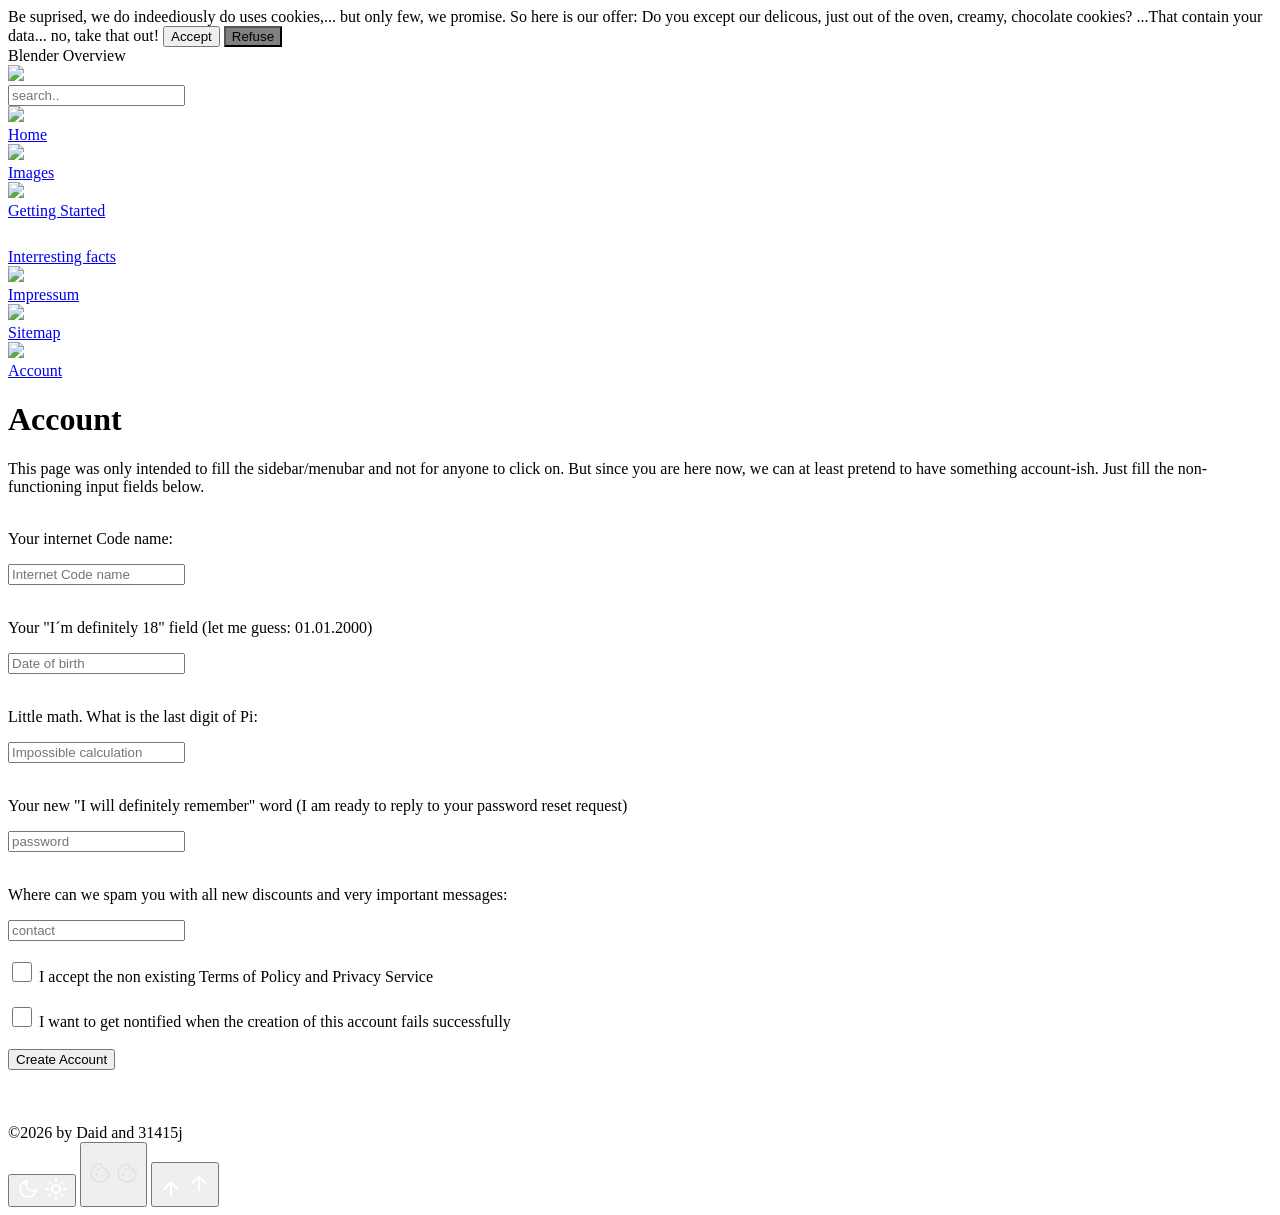
==== account.html @ ffae478b "Added an Nice Facts Page (P030N1N9)" ====
<!DOCTYPE html>
<html lang="en">
<head>
	<meta charset="utf-8">
	<meta name="viewport" content="width=device-width, initial-scale=1">

	<title>Blender basic - sitemap</title>

	<link rel="stylesheet" href="css/style.css">
	
	<!-- addad a basic favicon, doesn't work on safari on local files  :-(-->
	<link rel="icon" type="image/png" href="Icons/favicon.png">




	<!-- Google Font stuff: -->
	<link rel="stylesheet" href="https://fonts.googleapis.com/css?family=Audiowide">

	<link rel="preconnect" href="https://fonts.googleapis.com">
	<link rel="preconnect" href="https://fonts.gstatic.com" crossorigin>
	<link href="https://fonts.googleapis.com/css2?family=Chakra+Petch" rel="stylesheet">
	<link href="https://fonts.googleapis.com/css2?family=Ubuntu+Mono" rel="stylesheet">
	<link rel="stylesheet" href="https://fonts.googleapis.com/css?family=Ubuntu|Lora">

	
	


</head>
 
<body class="darkmode">

	<div class="cookie-banner">
		Be suprised, we do indeediously do uses cookies,... but only few, we promise. So here is our offer: Do you except our delicous, just out of the oven, creamy, chocolate cookies? ...That contain your data... no, take that out!
		<button class="cookie_accept">Accept</button>
		<button class="cookie-refuse" style="background-color: grey; " onclick="refuse_cookie_banner()">Refuse</button>
	</div>

	<header>

		<div class="heading">
			Blender Overview

		</div>

	</header>

	<div class="menubar">
		<a>
		<div class="menubar-element">

				
				<div class="icon">
					<div class="search" onclick="search()">
						<img src="Icons/search_24dp_E3E3E3_FILL0_wght400_GRAD0_opsz24.svg">
					</div>
				</div>
				

				<div class="menubar-element-title">
					<!-- oninput="cookie_sign()" onkeydown="cookie_sign()" onblur="cookie_sign()" onfocus="cookie_sign()"-->
					<input type="text" placeholder="search.." @keydown.escape="search = false"></input>
				</div>


		</div>
		</a>
		<a href="index.html">
			<div class="menubar-element">


				<div class="icon">
					<img src="Icons/home_24dp_E3E3E3_FILL0_wght400_GRAD0_opsz24.svg">
				</div>
				

				<div class="menubar-element-title">
					Home
				</div>


			</div>
		</a>
		
		<a href="images.html">
			<div class="menubar-element">
				<div class="icon">
					<img src="Icons/image_24dp_E3E3E3_FILL0_wght400_GRAD0_opsz24.svg">
				</div>
				<div class="menubar-element-title">
					Images
				</div>
			</div>
		</a>

		
		<a href="start.html">
			<div class="menubar-element">
				<div class="icon">
					<img src="Icons/rocket_launch_24dp_FFFFFF_FILL0_wght400_GRAD0_opsz24.svg">
				</div>
				<div class="menubar-element-title">
					Getting Started
				</div>
			</div>
		</a>

		<a href="didYouKnow.html">
			<div class="menubar-element">
				<div class="icon">
					<img src="Icons/raven_24dp_FFFFFF_FILL0_wght400_GRAD0_opsz24.svg">
				</div>
				<div class="menubar-element-title">
					Interresting facts
				</div>
			</div>
		</a>
		<a href="impressum.html">
			<div class="menubar-element">
				<div class="icon">
					<img src="Icons/contacts_24dp_E3E3E3_FILL0_wght400_GRAD0_opsz24.svg">
				</div>
				<div class="menubar-element-title">
					Impressum
				</div>
			</div>
		</a>
		<a href="sitemap.html">
			<div class="menubar-element">
				<div class="icon">
					<img src="Icons/automation_24dp_FFFFFF_FILL0_wght400_GRAD0_opsz24.svg">
				</div>
				<div class="menubar-element-title">
					Sitemap
				</div>
			</div>
		</a>

		<a href="account.html" >
			<div class="menubar-element" style="position: relative; bottom: 0px;">
				<div class="icon">
					<img src="Icons/account_circle_24dp_E3E3E3_FILL0_wght400_GRAD0_opsz24.svg">
				</div>
				<div class="menubar-element-title">
					Account
				</div>
			</div>
		</a>
		
		


	</div>




	<div class="content">
		<div w3-include-html="start.html"></div> 

		<div class="test-accent">
			<h1>
				Account
			</h1>
			<h3>
				
			</h3>
		</div>
		
		This page was only intended to fill the sidebar/menubar and not for anyone to click on. But since you are here now, we can at least pretend to have something account-ish. Just fill the non-functioning input fields below.
		<br>
		<br>
		<div class="account-page">
			<p>Your internet Code name:</p>
			<input placeholder="Internet Code name" id="name">
			<br><br>
			<p>Your "I´m definitely 18" field (let me guess: 01.01.2000)</p>
			<input placeholder="Date of birth" id="date">
			<br><br>
			<p>Little math. What is the last digit of Pi:</p>
			<input placeholder="Impossible calculation" id="calc">
			<br><br>
			<p>Your new "I will definitely remember" word (I am ready to reply to your password reset request)</p>
			<input placeholder="password" id="password">
			<br><br>
			<p>Where can we spam you with all new discounts and very important messages:</p>
			<input placeholder="contact" id="contact">
			<br><br>
			<input
      			type="checkbox"
      			id="privacypolicy"
      			name="privat"
      			value="privat"
				style="height: 20px; width: 20px;"
			>
    		<label for="subscribeNews">I accept the non existing Terms of Policy and Privacy Service</label>

			<br><br>
			<input
      			type="checkbox"
      			id="subscribeNews"
      			name="subscribeNews"
      			value="subscribeNews"
				style="height: 20px; width: 20px;"
			>
    		<label for="subscribeNews">I want to get nontified when the creation of this account fails successfully <!-- [makes an warning pop up when create account was pressed, that you can start to fill the fields again (empties everything even without this checked]--></label>

			<br><br>

			<button id="createAccount" onclick="createAccount()">Create Account</button>



		  </div>

		
		
		<br>
		<br>
		<br>
	
	

	<footer>

		
		©2026 by Daid and 31415j
		
		<div class="buttons">
			<button id="theme-switch" onclick="trigger_theme_switch()">
				
				<svg xmlns="http://www.w3.org/2000/svg" height="24px" viewBox="0 -960 960 960" width="24px" fill="#FFFFFF"><path d="M480-120q-151 0-255.5-104.5T120-480q0-138 90-239.5T440-838q13-2 23 3.5t16 14.5q6 9 6.5 21t-7.5 23q-17 26-25.5 55t-8.5 61q0 90 63 153t153 63q31 0 61.5-9t54.5-25q11-7 22.5-6.5T819-479q10 5 15.5 15t3.5 24q-14 138-117.5 229T480-120Zm0-80q88 0 158-48.5T740-375q-20 5-40 8t-40 3q-123 0-209.5-86.5T364-660q0-20 3-40t8-40q-78 32-126.5 102T200-480q0 116 82 198t198 82Zm-10-270Z"/></svg>
				<svg xmlns="http://www.w3.org/2000/svg" height="24px" viewBox="0 -960 960 960" width="24px" fill="#FFFFFF"><path d="M565-395q35-35 35-85t-35-85q-35-35-85-35t-85 35q-35 35-35 85t35 85q35 35 85 35t85-35Zm-226.5 56.5Q280-397 280-480t58.5-141.5Q397-680 480-680t141.5 58.5Q680-563 680-480t-58.5 141.5Q563-280 480-280t-141.5-58.5ZM80-440q-17 0-28.5-11.5T40-480q0-17 11.5-28.5T80-520h80q17 0 28.5 11.5T200-480q0 17-11.5 28.5T160-440H80Zm720 0q-17 0-28.5-11.5T760-480q0-17 11.5-28.5T800-520h80q17 0 28.5 11.5T920-480q0 17-11.5 28.5T880-440h-80ZM451.5-771.5Q440-783 440-800v-80q0-17 11.5-28.5T480-920q17 0 28.5 11.5T520-880v80q0 17-11.5 28.5T480-760q-17 0-28.5-11.5Zm0 720Q440-63 440-80v-80q0-17 11.5-28.5T480-200q17 0 28.5 11.5T520-160v80q0 17-11.5 28.5T480-40q-17 0-28.5-11.5ZM226-678l-43-42q-12-11-11.5-28t11.5-29q12-12 29-12t28 12l42 43q11 12 11 28t-11 28q-11 12-27.5 11.5T226-678Zm494 495-42-43q-11-12-11-28.5t11-27.5q11-12 27.5-11.5T734-282l43 42q12 11 11.5 28T777-183q-12 12-29 12t-28-12Zm-42-495q-12-11-11.5-27.5T678-734l42-43q11-12 28-11.5t29 11.5q12 12 12 29t-12 28l-43 42q-12 11-28 11t-28-11ZM183-183q-12-12-12-29t12-28l43-42q12-11 28.5-11t27.5 11q12 11 11.5 27.5T282-226l-42 43q-11 12-28 11.5T183-183Zm297-297Z"/></svg>

				<!-- The Auto toggle mode: <svg xmlns="http://www.w3.org/2000/svg" height="24px" viewBox="0 -960 960 960" width="24px" fill="#FFFFFF"><path d="M346-160H240q-33 0-56.5-23.5T160-240v-106l-77-78q-11-12-17-26.5T60-480q0-15 6-29.5T83-536l77-78v-106q0-33 23.5-56.5T240-800h106l78-77q12-11 26.5-17t29.5-6q15 0 29.5 6t26.5 17l78 77h106q33 0 56.5 23.5T800-720v106l77 78q11 12 17 26.5t6 29.5q0 15-6 29.5T877-424l-77 78v106q0 33-23.5 56.5T720-160H614l-78 77q-12 11-26.5 17T480-60q-15 0-29.5-6T424-83l-78-77Zm34-80 100 100 100-100h140v-140l100-100-100-100v-140H580L480-820 380-720H240v140L140-480l100 100v140h140Zm100-40q83 0 141.5-58.5T680-480q0-83-58.5-141.5T480-680v400Z"/></svg> -->
			</button>
			<button id="theme-switch" onclick="cookie_sign()" style="right: 75px;">
				<svg xmlns="http://www.w3.org/2000/svg" height="56px" viewBox="0 -960 960 960" width="24px" fill="#e3e3e3"><path d="M480-80q-83 0-156-31.5T197-197q-54-54-85.5-127T80-480q0-81 33.5-157.5t93-134.5Q266-830 348-860t180-18q15 2 23 12.5t9 28.5q2 64 47.5 109.5T716-680q21 1 32 12t12 34q2 42 25.5 69t65.5 41q14 5 21.5 14.5T880-486q2 83-29 157t-85 129.5Q712-144 638-112T480-80Zm0-80q122 0 216.5-84T800-458q-50-22-78.5-60T683-603q-77-11-132-66t-68-132q-80-2-140.5 29t-101 79.5Q201-644 180.5-587T160-480q0 133 93.5 226.5T480-160Zm0-324Zm-60-76q25 0 42.5-17.5T480-620q0-25-17.5-42.5T420-680q-25 0-42.5 17.5T360-620q0 25 17.5 42.5T420-560Zm-80 200q25 0 42.5-17.5T400-420q0-25-17.5-42.5T340-480q-25 0-42.5 17.5T280-420q0 25 17.5 42.5T340-360Zm260 40q17 0 28.5-11.5T640-360q0-17-11.5-28.5T600-400q-17 0-28.5 11.5T560-360q0 17 11.5 28.5T600-320Z"/></svg>

				<svg xmlns="http://www.w3.org/2000/svg" height="56px" viewBox="0 -960 960 960" width="24px" fill="#e3e3e3"><path d="M480-80q-83 0-156-31.5T197-197q-54-54-85.5-127T80-480q0-81 33.5-157.5t93-134.5Q266-830 348-860t180-18q15 2 23 12.5t9 28.5q2 64 47.5 109.5T716-680q21 1 32 12t12 34q2 42 25.5 69t65.5 41q14 5 21.5 14.5T880-486q2 83-29 157t-85 129.5Q712-144 638-112T480-80Zm0-80q122 0 216.5-84T800-458q-50-22-78.5-60T683-603q-77-11-132-66t-68-132q-80-2-140.5 29t-101 79.5Q201-644 180.5-587T160-480q0 133 93.5 226.5T480-160Zm0-324Zm-60-76q25 0 42.5-17.5T480-620q0-25-17.5-42.5T420-680q-25 0-42.5 17.5T360-620q0 25 17.5 42.5T420-560Zm-80 200q25 0 42.5-17.5T400-420q0-25-17.5-42.5T340-480q-25 0-42.5 17.5T280-420q0 25 17.5 42.5T340-360Zm260 40q17 0 28.5-11.5T640-360q0-17-11.5-28.5T600-400q-17 0-28.5 11.5T560-360q0 17 11.5 28.5T600-320Z"/></svg>
				<!-- The Auto toggle mode: <svg xmlns="http://www.w3.org/2000/svg" height="24px" viewBox="0 -960 960 960" width="24px" fill="#FFFFFF"><path d="M346-160H240q-33 0-56.5-23.5T160-240v-106l-77-78q-11-12-17-26.5T60-480q0-15 6-29.5T83-536l77-78v-106q0-33 23.5-56.5T240-800h106l78-77q12-11 26.5-17t29.5-6q15 0 29.5 6t26.5 17l78 77h106q33 0 56.5 23.5T800-720v106l77 78q11 12 17 26.5t6 29.5q0 15-6 29.5T877-424l-77 78v106q0 33-23.5 56.5T720-160H614l-78 77q-12 11-26.5 17T480-60q-15 0-29.5-6T424-83l-78-77Zm34-80 100 100 100-100h140v-140l100-100-100-100v-140H580L480-820 380-720H240v140L140-480l100 100v140h140Zm100-40q83 0 141.5-58.5T680-480q0-83-58.5-141.5T480-680v400Z"/></svg> -->
			</button>
			<button id="theme-switch" onclick="top_function()" id="up_button" style="right: 135px;">
				<svg xmlns="http://www.w3.org/2000/svg" height="24px" viewBox="0 -960 960 960" width="24px" fill="#FFFFFF"><path d="M440-647 244-451q-12 12-28 11.5T188-452q-11-12-11.5-28t11.5-28l264-264q6-6 13-8.5t15-2.5q8 0 15 2.5t13 8.5l264 264q11 11 11 27.5T772-452q-12 12-28.5 12T715-452L520-647v447q0 17-11.5 28.5T480-160q-17 0-28.5-11.5T440-200v-447Z"/></svg>

				<svg xmlns="http://www.w3.org/2000/svg" height="36px" viewBox="0 -960 960 960" width="24px" fill="#FFFFFF"><path d="M440-647 244-451q-12 12-28 11.5T188-452q-11-12-11.5-28t11.5-28l264-264q6-6 13-8.5t15-2.5q8 0 15 2.5t13 8.5l264 264q11 11 11 27.5T772-452q-12 12-28.5 12T715-452L520-647v447q0 17-11.5 28.5T480-160q-17 0-28.5-11.5T440-200v-447Z"/></svg>
				<!-- The Auto toggle mode: <svg xmlns="http://www.w3.org/2000/svg" height="24px" viewBox="0 -960 960 960" width="24px" fill="#FFFFFF"><path d="M346-160H240q-33 0-56.5-23.5T160-240v-106l-77-78q-11-12-17-26.5T60-480q0-15 6-29.5T83-536l77-78v-106q0-33 23.5-56.5T240-800h106l78-77q12-11 26.5-17t29.5-6q15 0 29.5 6t26.5 17l78 77h106q33 0 56.5 23.5T800-720v106l77 78q11 12 17 26.5t6 29.5q0 15-6 29.5T877-424l-77 78v106q0 33-23.5 56.5T720-160H614l-78 77q-12 11-26.5 17T480-60q-15 0-29.5-6T424-83l-78-77Zm34-80 100 100 100-100h140v-140l100-100-100-100v-140H580L480-820 380-720H240v140L140-480l100 100v140h140Zm100-40q83 0 141.5-58.5T680-480q0-83-58.5-141.5T480-680v400Z"/></svg> -->
			</button>
		</div>
	</footer>




<script src="main.js"></script>


	

</body>

</html>
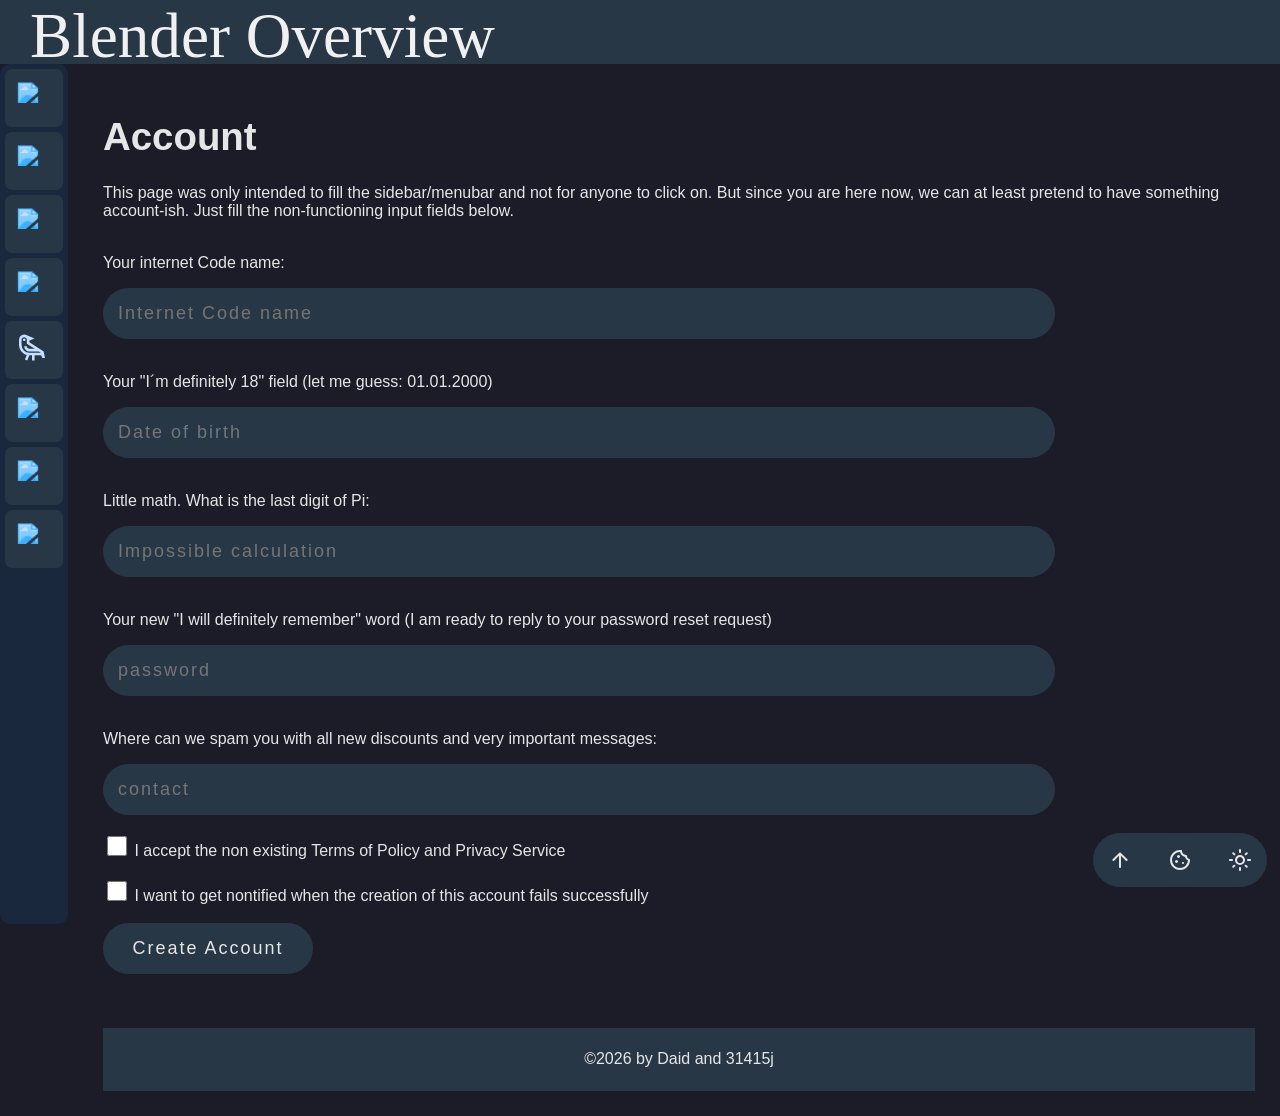
==== commit 1487396a: "Much work on the facts page." ====
--- a/account.html
+++ b/account.html
@@ -113,7 +113,7 @@
 					<img src="Icons/raven_24dp_FFFFFF_FILL0_wght400_GRAD0_opsz24.svg">
 				</div>
 				<div class="menubar-element-title">
-					Interresting facts
+					Nice facts
 				</div>
 			</div>
 		</a>
--- a/css/style.css
+++ b/css/style.css
@@ -0,0 +1,882 @@
+
+/* Google font stuff */
+/* can be deleted
+Just in case sth. is broken 
+
+.chakra-petch-light {
+  font-family: "Chakra Petch", sans-serif;
+  font-weight: 300;
+  font-style: normal;
+}
+
+.chakra-petch-regular {
+  font-family: "Chakra Petch", sans-serif;
+  font-weight: 400;
+  font-style: normal;
+}
+
+.chakra-petch-medium {
+  font-family: "Chakra Petch", sans-serif;
+  font-weight: 500;
+  font-style: normal;
+}
+
+.chakra-petch-semibold {
+  font-family: "Chakra Petch", sans-serif;
+  font-weight: 600;
+  font-style: normal;
+}
+
+.chakra-petch-bold {
+  font-family: "Chakra Petch", sans-serif;
+  font-weight: 700;
+  font-style: normal;
+}
+
+.chakra-petch-light-italic {
+  font-family: "Chakra Petch", sans-serif;
+  font-weight: 300;
+  font-style: italic;
+}
+
+.chakra-petch-regular-italic {
+  font-family: "Chakra Petch", sans-serif;
+  font-weight: 400;
+  font-style: italic;
+}
+
+.chakra-petch-medium-italic {
+  font-family: "Chakra Petch", sans-serif;
+  font-weight: 500;
+  font-style: italic;
+}
+
+.chakra-petch-semibold-italic {
+  font-family: "Chakra Petch", sans-serif;
+  font-weight: 600;
+  font-style: italic;
+}
+
+.chakra-petch-bold-italic {
+  font-family: "Chakra Petch", sans-serif;
+  font-weight: 700;
+  font-style: italic;
+}
+
+*/
+
+
+
+
+
+:root {
+	--background-color: rgb(220, 228, 235);
+	--main-color: blue();
+
+	--menubar-color-bg: rgb(205, 209, 215);
+  --menubar-color-bg-hover: rgb(150, 162, 178);
+
+	--accent-color-bg: rgb(187, 203, 218);
+	--accent-color-bg-hover: rgb(180, 196, 212);
+	--accent-color: rgb(54, 190, 248);
+  --accent-color-hover: rgb(54, 190, 248);
+
+	--text-color-heading: rgb(35, 37, 37);
+
+  
+  --text-color: rgb(10,20,30);
+  --text-color-light: rgb(10,20,30);
+  --text-color-inverted: rgb(230,230,230);
+  --text-color-box: rgb(10,20,30);
+
+  --link-color:hsl(198, 93%, 40%);
+  --link-color-hover:hsl(198, 93%, 59%);
+
+
+  --selection: rgb(28,28,40);
+  --selection-bg: rgb(240,240,240);
+
+  --transparent: rgba(255,255,255,0);
+
+
+
+	--sidebar-width: 58px;
+  --header-height: 5vw;
+
+  --border-radius-slight: 10px;
+
+  --invert-icon: 1;
+  --sepia-icon: 1;
+  --saturate-icon: 5;
+  --hue-rotate-icon: 175deg;
+
+	
+  /* Dark Mode: (later with js) */
+
+	--background-color-dark: rgb(28,28,40);
+	--main-color-dark: blue();
+
+	--menubar-color-bg-dark: rgb(25, 40, 60);
+  --menubar-color-bg-hover-dark: rgb(38, 62, 94);
+
+	--accent-color-bg-dark: rgb(40, 55, 70);
+	--accent-color-bg-hover-dark: rgb(59, 81, 103);
+	--accent-color-dark: rgb(54, 190, 248);
+  --accent-color-hover-dark: rgb(97, 202, 248);
+
+	--text-color-heading-dark: rgb(240,240,240);
+	--text-color-dark: rgb(230,230,230);
+
+
+  --selection: rgb(163, 226, 213);;
+  --selection-bg: rgb(5, 46, 47);
+
+  --transparent: rgba(255,255,255,0);
+
+
+
+
+  --border-radius-slight: 10px;
+
+  --invert-icon-dark: 0.2;
+  --sepia-icon-dark: 1;
+  --saturate-icon-dark: 5;
+  --hue-rotate-icon-dark: 175deg;
+  --overlay-color-bg: rgba(10, 20, 30, 0.9);
+
+
+
+
+
+  /*Theme colors
+  --moddeling: rgb(238, 150, 75);
+  --animation: rgb(50, 168, 82);
+  --digital-sculpting: rgb(237, 101, 74);
+  --visual-effects: rgb(237, 185, 74);
+  --rendering: rgb(188, 204, 204);
+  --compositing: rgb(98, 182, 227);
+  --motion-tracking: rgb(76, 129, 52);
+  --drawing: rgb(200, 180, 80);
+  --two-d-animation: rgb(85, 120, 180);
+  --video-editing: rgb(160, 100, 160);
+  --procedural-generation: rgb(164, 205, 62);
+  --simulation: rgb(190, 100, 43);
+  --nd: rgb(80, 180, 150);
+*/
+/*Theme colors v2*/
+
+  --saturation: 70%;
+  --luminance: 70%;
+
+  --moddeling: hsl(28, var(--saturation),var(--luminance));
+  --animation: hsl(136, var(--saturation),var(--luminance));
+  --digital-sculpting: hsl(10, var(--saturation),var(--luminance));
+  --visual-effects: hsl(41, var(--saturation),var(--luminance));
+  --rendering: hsl(180, var(--saturation),var(--luminance));
+  --compositing: hsl(201,var(--saturation),var(--luminance));
+  --motion-tracking: hsl(101, var(--saturation),var(--luminance));
+  --drawing: hsl(50, var(--saturation),var(--luminance));
+  --two-d-animation: hsl(218, var(--saturation),var(--luminance));
+  --video-editing: hsl(300, var(--saturation),var(--luminance));
+  --procedural-generation: hsl(77, var(--saturation),var(--luminance));
+  --simulation: hsl(23, var(--saturation),var(--luminance));
+  --nd: hsl(162, var(--saturation),var(--luminance));
+
+
+
+
+}
+
+.darkmode {
+		--background-color:  rgb(28,28,40);
+    --main-color: blue();
+
+    --menubar-color-bg: rgb(25, 40, 60);
+    --menubar-color-bg-hover: rgb(38, 62, 94);
+
+    --accent-color-bg: rgb(40, 55, 70);
+    --accent-color-bg-hover: rgb(59, 81, 103);
+    --accent-color: rgb(54, 190, 248);
+    --accent-color-hover: rgb(97, 202, 248);
+
+    --text-color-heading: rgb(240,240,240);
+
+    
+    --text-color: rgb(230,230,230);
+    --text-color-inverted: rgb(10,20,30);
+    --text-color-box: rgb(10,20,30);
+    --selection: rgb(28,28,40);;
+    --selection-bg: rgb(240,240,240);
+
+    --link-color:rgb(54, 190, 248);
+    --link-color-hover:hsl(198, 93%, 70%);
+
+    --transparent: rgba(255,255,255,0);
+
+
+
+
+    --border-radius-slight: 10px;
+
+    --invert-icon: 0.2;
+    --sepia-icon: 1;
+    --saturate-icon: 5;
+    --hue-rotate-icon: 175deg;
+    --overlay-color-bg: rgba(20, 30, 50, 0.6)
+}
+
+
+body{
+	background-color: var(--background-color);
+	padding: 0;
+	margin: 0;
+  transition-duration: 1.8s;
+  transition-timing-function: cubic-bezier(0.165, 0.84, 0.44, 1);
+}
+
+body::selection{
+  background-color: var(--selection-bg);
+  color: var(--selection);
+  text-shadow: 0px 0px 6px var(--accent-color);
+}
+
+
+
+/*Scrollbar*/
+::-webkit-scrollbar {
+  width: 1vh;
+}
+
+::-webkit-scrollbar:hover {
+  width: 1vh;
+}
+
+
+::-webkit-scrollbar-track {
+  background: var(--accent-color-bg);
+  border-radius: 100px;
+}
+
+::-webkit-scrollbar-track:hover {
+  background: var(--accent-color-bg);
+  border-radius: 100px;
+}
+
+
+::-webkit-scrollbar-thumb {
+  background: var(--accent-color);
+  border-radius: 80px;
+  transition-duration: 0.5s;
+}
+::-webkit-scrollbar-thumb:hover {
+  background: var(--accent-color-hover);
+  border-radius: 50px;
+
+}
+
+
+
+/* Icons */
+
+.material-symbols-rounded {
+  font-variation-settings:
+  'FILL' 0,
+  'wght' 500,
+  'GRAD' 300,
+  'opsz' 10,
+}
+
+
+
+/* Text */
+
+header .heading {
+  color: var(--text-color-heading);
+  font-size: calc( var(--header-height) - 5% );
+  text-align: left;
+  font-family: Audiowide;
+  margin: 0px;
+  padding-left: 30px;
+  padding-bottom: 10px;
+}
+
+
+.menubar .heading{
+	font-family: "Chakra Petch", Courier, monospace;
+  font-weight: 600;
+  font-style: normal;
+	font-size: 1.4vw;
+	color: var(--text-color-heading);
+}
+
+
+
+/*menubar*/
+
+.menubar{
+
+	width: var(--sidebar-width);
+	position: sticky;
+  top: 10px; 
+	float: left;
+	padding: 5px;
+	display: flex;
+	background-color: var(--menubar-color-bg);
+	flex-direction: column;
+	gap: 5px;
+	height: calc(100vh - 50px);
+	justify-content: left;
+  font-family: Ubuntu, Helvetica, sans-serif;
+  transition: 0.3s;
+  transition-delay: 0.4s;
+  border-radius: var(--border-radius-slight);
+}
+
+.menubar a{
+  border-radius: calc(var(--border-radius-slight) - 3px);
+	background-color: var(--accent-color-bg);
+	color: var(--accent-color);
+	padding: 15px;
+  display: inline-flex;
+  text-decoration: none;
+  height: 28px;
+}
+
+.menubar a .icon{
+	text-align: center;
+	filter: invert(var(--invert-icon)) sepia(var(--sepia-icon)) saturate(var(--saturate-icon)) hue-rotate(var(--hue-rotate-icon));
+  float: left;
+  vertical-align: middle;
+  display: flexbox;
+  scale: 1.3;
+}
+
+.menubar:hover a .icon .search{
+	transition-delay: 0.5s;
+  transition: 0.3s;
+}
+
+.menubar a .icon .search img{
+	transition-delay: 0.6s;
+  transition-duration: 0.4s;
+}
+
+.menubar:hover a .icon .search img{
+	background-color: rgba(4, 27, 22, 0.3);
+  border-radius: 500px;
+  padding: 2px;
+  margin: 0;
+}
+
+.menubar:hover a .icon .search img:hover{
+	background-color: rgb(53, 149, 128);
+}
+
+
+.menubar a .menubar-element-title {
+
+  transform: translateX(-180px);
+  display: inline-flex;
+  text-align: center;
+  color: rgba(0, 0, 0, 0);
+	transition-duration: 0.3s;
+  transition-delay: 400ms;
+}
+
+.menubar:hover a .menubar-element-title{
+  transform: translateX(20px);
+  display: inline-flex;
+  font-size: 24px;
+	color: var(--text-color);
+  font-family: Ubuntu, Arial, Helvetica, sans-serif;
+  text-overflow: none;
+  line-height: 1.2;
+}
+
+.menubar-element-title input{
+  background-color: var(--background-color);
+  color: var(--text-color);
+  border-radius: 30px;
+  padding: 10px;
+  border: 0;
+  position: sticky;
+  letter-spacing: 2px;
+  width: 120px;
+
+}
+
+.menubar-element:active {
+  background-color: var(--accent-color-bg-hover);   
+}
+
+
+.menubar a:hover{
+  background-color: var(--accent-color-bg-hover);   
+}
+
+
+.menubar-element-title input img{
+  margin: 0;
+  padding: 0;
+}
+
+.menubar:hover {
+  width: calc(var(--sidebar-width) + 190px );
+}
+
+/*header*/
+
+header{
+  background-color: var(--accent-color-bg);
+  height: var(--header-height);
+  width: 100%;
+}
+
+
+
+
+/*Main content */
+
+
+
+
+.content {
+	margin-left: calc(var(--sidebar-width) + 20px);
+  /*margin-top: var(--header-height);*/
+  color: var(--text-color);
+  font-family: 'Trebuchet MS', 'Lucida Sans Unicode', 'Lucida Grande', 'Lucida Sans', Arial, sans-serif;
+  padding: 25px;
+}
+
+
+.content h1 {
+  font-size: 3vw;
+}
+
+.content h2 {
+  font-size: 2vw;
+  margin: 0px;
+  margin-bottom: 10px;
+  margin-left: 0px;
+  
+}
+
+
+.content-box p{
+  line-height: 1.5;
+  max-width: 800px;
+  font-size: large;
+
+  
+  
+}
+
+.content-container{
+  display: flex;
+  flex-direction: column;
+  justify-content: center;
+  animation: appear linear;
+  animation-timeline: view();
+  animation-range: entry 0% cover 25%;
+}
+
+.content-box{
+  background-color: var(--accent-color-bg);
+  padding: 40px;
+  border-radius: 20px;
+  animation: appear linear;
+  animation-timeline: view();
+  animation-range: entry 0% cover 25%;
+}
+
+.content-gallery-container{
+  display: flex;
+  justify-content: center;
+  flex-wrap:wrap;
+  text-align: center;
+  gap: 10px;
+  animation: slide-in linear;
+  animation-timeline: view();
+  animation-range: entry 0% cover 35%;
+}
+
+.content-gallery-container-box{
+  background-color: var(--accent-color-bg);
+  padding: 10px;
+  border-radius: calc(var(--border-radius-slight) + 5px);
+  width: 30%;
+  min-width: 400px;
+  animation: slide-in linear;
+  animation-timeline: view();
+  animation-range: entry 0% cover 35%;
+}
+
+
+.content-gallery-container-box h3{
+  color: var(--text-color-box);
+  font-size: 200%;
+  font-weight:500 ;
+  margin: 0px;
+  padding: 10px;
+  font-family: 'Gill Sans', 'Gill Sans MT', Calibri, 'Trebuchet MS', sans-serif;
+  
+}
+
+.content-gallery-container-box img{
+  width: 100%;
+  height: calc(100% - 56px);
+  background-color: var(--background-color);
+  border-radius: calc(var(--border-radius-slight) + 2px);
+  margin-bottom: 0;
+  object-fit: cover;
+  transition: 0.3s;
+  
+}
+
+
+.content a {
+  text-decoration: none;
+  color: var(--link-color);
+  font-weight: 500;
+  font-size: large;
+  font-family: 'Segoe UI', Tahoma, Geneva, Verdana, sans-serif;
+}
+.content a:hover {
+
+  color: var(--link-color-hover);
+
+}
+
+.content-box img{
+  width: 600px;
+  float: inline-end;
+  text-align: center;
+  vertical-align: middle;
+  border-radius: var(--border-radius-slight);
+  padding: auto;
+  padding-left: 30px;
+}
+
+.text-blog{
+  width: 65%;
+}
+
+.sources{
+  line-height: 1.3;
+}
+
+.category-impressum{
+  font-size: large;
+  
+}
+.sources span{
+  font-size: medium;
+  font-weight: bolder;
+}
+
+.sources i {
+  font-size: small;
+}
+
+
+.content-container .content-box .image-project-gallery{
+
+  display: flex;
+  font-size: larger;
+  gap: 90px;
+  animation: appear linear;
+  animation-timeline: view();
+  animation-range: entry 0% cover 25%;
+
+}
+
+.content-container .content-box .image-gallery img{
+  width: 100%;
+  border: 0;
+  margin: 20px;
+  margin-right: 0;
+  padding: 0;
+  float: right;
+
+
+}
+.left-side{
+  width: 35%;
+}
+.middle{
+  width: 100%;
+}
+
+.single_img_right{
+  float: right;
+
+  position: sticky;
+  width: 700px;
+  top: 150px;
+  right: 40px;
+
+  
+  
+}
+
+.tags-container{
+  display: flex;
+  gap: 5px;
+}
+.tags-item{
+  background-color: var(--background-color);
+  border-radius: 50px;
+  padding: 5px 15px;
+  border: 1px;
+  border-color: var(--accent-color);
+  border-style: double;
+  display: flex;
+  justify-content: center;
+  align-items: center;
+  
+}
+
+.tags-item img{
+  height: 20px;
+  width: 20px;
+  margin: 0;
+  padding: 0;
+  padding-right: 5px;
+}
+
+.tags-item p {
+  padding: 0;
+  margin: 0;
+  height: 20px;
+  text-align: center;
+  margin-bottom: 5px;
+}
+
+.test-palette-main{
+  display: flex;
+  flex-direction: row;
+  justify-content: center;
+  gap: 15px;
+}
+
+.test-palette{
+  justify-content: center; 
+  padding: 15px; 
+  flex-grow: 1;
+  border-radius: var(--border-radius-slight);
+  text-align: center;
+
+}
+.test-palette img{
+  scale: 2;
+  margin: 15px;
+}
+
+/*
+
+@media (prefers-color-scheme: dark) {
+	:root {
+		--background-color:  rgb(28,28,40);
+    --main-color: blue();
+
+    --menubar-color-bg: rgb(25, 40, 60);
+    --menubar-color-bg-hover: rgb(38, 62, 94);
+
+    --accent-color-bg: rgb(40, 55, 70);
+    --accent-color-bg-hover: rgb(59, 81, 103);
+    --accent-color: rgb(54, 190, 248);
+    --accent-color-hover: rgb(97, 202, 248);
+
+    --text-color-heading: rgb(240,240,240);
+
+    
+    --text-color: rgb(230,230,230);
+
+
+    --selection: rgb(28,28,40);;
+    --selection-bg: rgb(240,240,240);
+
+    --transparent: rgba(255,255,255,0);
+
+
+
+    --sidebar-width: 58px;
+    --header-height: 135px;
+
+    --border-radius-slight: 10px;
+
+    --invert-icon: 0.2;
+    --sepia-icon: 1;
+    --saturate-icon: 5;
+    --hue-rotate-icon: 175deg;
+	}
+}
+
+
+/*button*/
+#theme-switch{
+  height: 50px;
+  width: 50px;
+  border-radius: 50%;
+  background-color: var(--accent-color-bg);
+  display: flex;
+  padding: 0;
+  justify-content: center;
+  align-items: center;
+  position: fixed;
+  bottom: 15px;
+  right: 15px;
+  border-style:outset;
+  border: 0px;
+  border-color: aquamarine;
+  
+}
+
+#theme-switch:hover{
+  background-color: var(--accent-color-bg-hover);
+}
+
+#theme-switch svg{
+  fill: var(--text-color);
+}
+
+#theme-switch svg:last-child{
+  display: none;
+}
+
+.darkmode #theme-switch svg:first-child{
+  display: none;
+}
+.darkmode #theme-switch svg:last-child{
+  display: block;
+}
+
+.buttons{
+  background-color: var(--accent-color-bg-dark);
+  width: 174px;
+  height: 54px;
+  right: 13px;
+  bottom: 13px;
+  border-radius: 500px;
+  position: fixed;
+  padding: 0;
+}
+
+
+footer{
+  background-color: var(--accent-color-bg);
+  position: relative;
+  left: 0;
+  right: 0;
+  padding: 20px;
+  color: var(--text-color);
+  line-height: 1.4;
+  text-align: center;
+}
+
+
+.cookie-banner {
+  background-color: var(--overlay-color-bg);
+  color: var(--text-color-dark);
+  padding: 10px;
+  font-size: 14px;
+  text-align: center;
+  position: fixed;
+  bottom: -100%;
+  z-index: 9;
+  width: 100%;
+  height: 45px;
+  font-family: 'Lucida Sans', 'Lucida Sans Regular', 'Lucida Grande', 'Lucida Sans Unicode', Geneva, Verdana, sans-serif;
+  backdrop-filter: blur(15px);
+  vertical-align: middle;
+  margin-right: 40px;
+  transition: 1s;
+}
+
+.cookie-banner button{
+  border-radius: 50px;
+  border: 3px var(--accent-color-bg-dark);
+  background-color: var(--accent-color);
+  color: var(--text-color-light);
+  height: inherit;
+  width: 120px;
+  font-size: 20px;
+  font-weight: 500;
+  font-family: 'Courier New', Courier, monospace;
+  padding: 10px;
+  margin-left: 10px;
+  transition-duration: 0.1s;
+  text-align: center;
+  vertical-align: middle;
+  cursor: pointer;
+  
+}
+
+
+.cookie-banner button:hover{
+  background-color: var(--accent-color-hover);
+}
+
+.active{
+  bottom: 0px;
+}
+
+
+.sitemap{
+  line-height: 1.7;
+}
+
+.sitemap a{
+  font-size: larger;
+  font-weight: bold;
+}
+
+
+.account-page input{
+  background-color: var(--accent-color-bg);
+  color: var(--text-color);
+  font-size: large;
+  border-radius: 30px;
+  padding: 15px;
+  border: 0;
+  letter-spacing: 2px;
+  width: 80%/*calc(100% - 250px)*/;
+}
+.account-page button{
+  background-color: var(--accent-color-bg);
+  color: var(--text-color);
+  font-size: large;
+  border-radius: 390px;
+  padding: 15px;
+  border: 0;
+  align-self: center;
+  letter-spacing: 2px;
+  width: 210px;
+}
+.account-page button:hover{
+  background-color: var(--accent-color-bg-hover);
+
+}
+
+
+@keyframes appear {
+  from{
+    opacity: 0;
+    scale: 0.5;
+  }
+  to {
+    opacity: 1;
+    scale: 1;
+  }
+}
+
+@keyframes slide-in {
+  from{
+    opacity: 0;
+    transform: translateX(-100px);
+  }
+  to {
+    opacity: 1;
+    transform: translateX(0px);
+  }
+}
